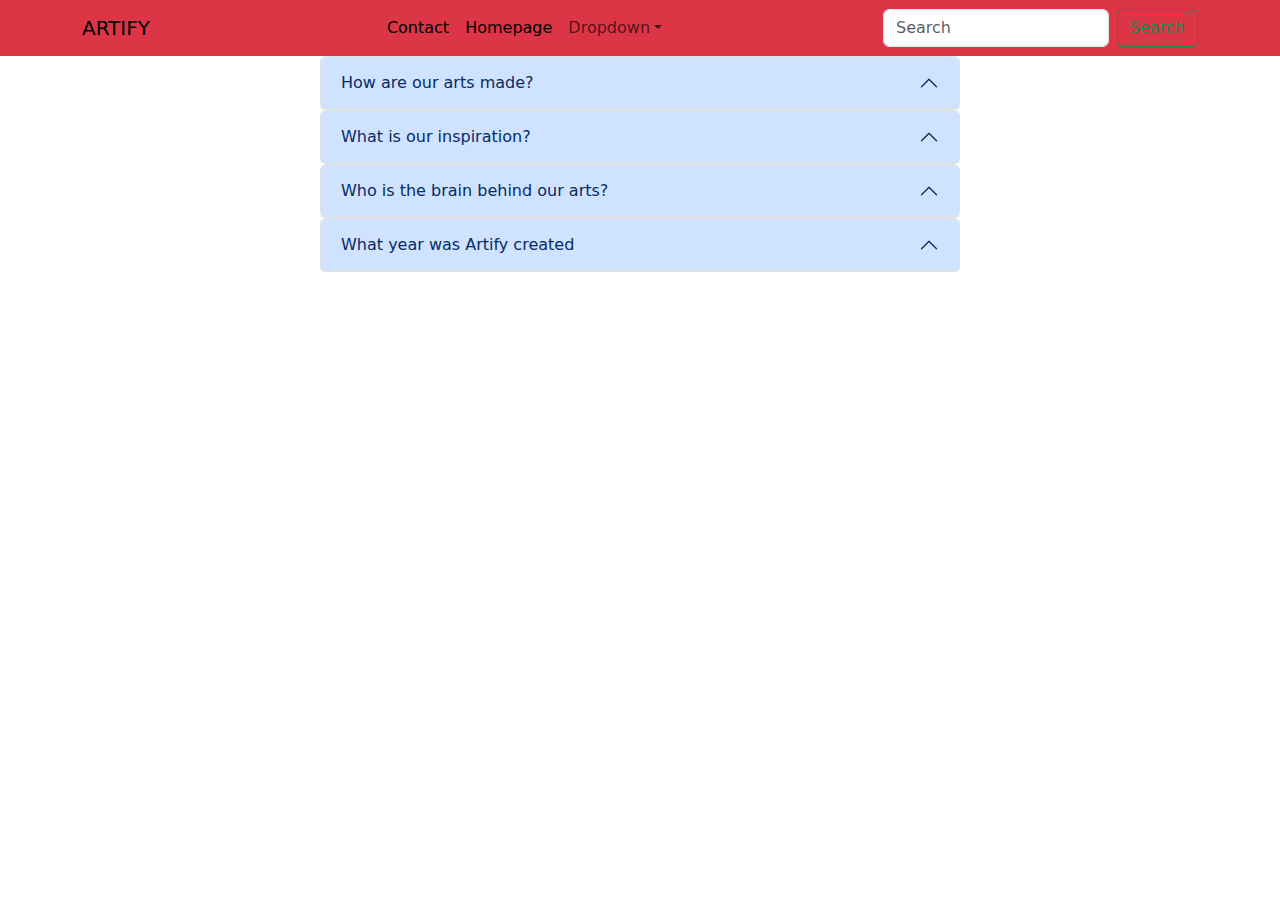
==== faq.html @ d9f7f59c "done" ====
<!DOCTYPE html>
<html lang="en">
<head>
    <meta charset="UTF-8">
    <meta http-equiv="X-UA-Compatible" content="IE=edge">
    <meta name="viewport" content="width=device-width, initial-scale=1.0">
    <title>Document</title>
    <link rel="stylesheet" href="./bootstrap.min.css">
</head>
<body>
   <header>

    <nav class="navbar navbar-expand-sm navbar-light bg-danger">
        <div class="container">
          <a class="navbar-brand" href="#">ARTIFY</a>
          <button class="navbar-toggler d-lg-none" type="button" data-bs-toggle="collapse" data-bs-target="#collapsibleNavId" aria-controls="collapsibleNavId"
              aria-expanded="false" aria-label="Toggle navigation">
              <span class="navbar-toggler-icon"></span>
          </button>
          <div class="collapse navbar-collapse" id="collapsibleNavId">
              <ul class="navbar-nav m-auto mt-2 mt-lg-0">
                 

                  <li class="nav-item">
                      <a class="nav-link active" href="./contact.html">Contact</a>
                  </li>

                  <li class="nav-item">
                      <a class="nav-link active" href="./Index.html">Homepage</a>
                  </li>

                  <li class="nav-item dropdown">
                      <a class="nav-link dropdown-toggle" href="#" id="dropdownId" data-bs-toggle="dropdown" aria-haspopup="true" aria-expanded="false">Dropdown</a>
                      <div class="dropdown-menu" aria-labelledby="dropdownId">
                          <a class="dropdown-item" href="#">Action 1</a>
                          <a class="dropdown-item" href="#">Action 2</a>
                      </div>
                  </li>
              </ul>
              <form class="d-flex my-2 my-lg-0">
                  <input class="form-control me-sm-2" type="text" placeholder="Search">
                  <button class="btn btn-outline-success my-2 my-sm-0" type="submit">Search</button>
              </form>
          </div>
    </div>
    </nav>
    </header>


    <div class="accordion w-50 m-auto" id="accordionExample">
      <div class="accordion-item">
        <h2 class="accordion-header" id="headingOne">
          <button class="accordion-button" type="button" data-bs-toggle="collapse" data-bs-target="#collapseOne" aria-expanded="true" aria-controls="collapseOne">
            How are our arts made?
          </button>
        </h2>
        <div id="collapseOne" class="accordion-collapse collapse " aria-labelledby="headingOne" data-bs-parent="#accordionExample">
          <div class="accordion-body">
            They are made from oil-paint and extra colour dye.
          </div>
        </div>
      </div>
      
    </div>



    <div class="accordion w-50 m-auto" id="accordionExample">
        <div class="accordion-item">
          <h2 class="accordion-header" id="headingTwo">
            <button class="accordion-button" type="button" data-bs-toggle="collapse" data-bs-target="#collapseTwo" aria-expanded="true" aria-controls="collapseTwo">
              What is our inspiration?
            </button>
          </h2>
          <div id="collapseTwo" class="accordion-collapse collapse " aria-labelledby="headingTwo" data-bs-parent="#accordionExample">
            <div class="accordion-body">
              we get inspiration from holy spirit
            </div>
          </div>
        </div>
        
      </div>




      <div class="accordion w-50 m-auto" id="accordionExample">
        <div class="accordion-item">
          <h2 class="accordion-header" id="headingThree">
            <button class="accordion-button" type="button" data-bs-toggle="collapse" data-bs-target="#collapseThree" aria-expanded="true" aria-controls="collapseThree">
              Who is the brain behind our arts?
            </button>
          </h2>
          <div id="collapseThree" class="accordion-collapse collapse " aria-labelledby="headingOne" data-bs-parent="#accordionExample">
            <div class="accordion-body">
              our CEO
            </div>
          </div>
        </div>
        
      </div>

      <div class="accordion w-50 m-auto" id="accordionExample">
        <div class="accordion-item">
          <h2 class="accordion-header" id="headingFour">
            <button class="accordion-button" type="button" data-bs-toggle="collapse" data-bs-target="#collapseFour" aria-expanded="true" aria-controls="collapseFour">
              What year was Artify created
            </button>
          </h2>
          <div id="collapseFour" class="accordion-collapse collapse" aria-labelledby="headingFour" data-bs-parent="#accordionExample">
            <div class="accordion-body">
              2020
            </div>
          </div>
        </div>
        
      </div>




  
   
    


 


    <script src="./bootstrap.bundle.min.js"></script>
</body>
</html>
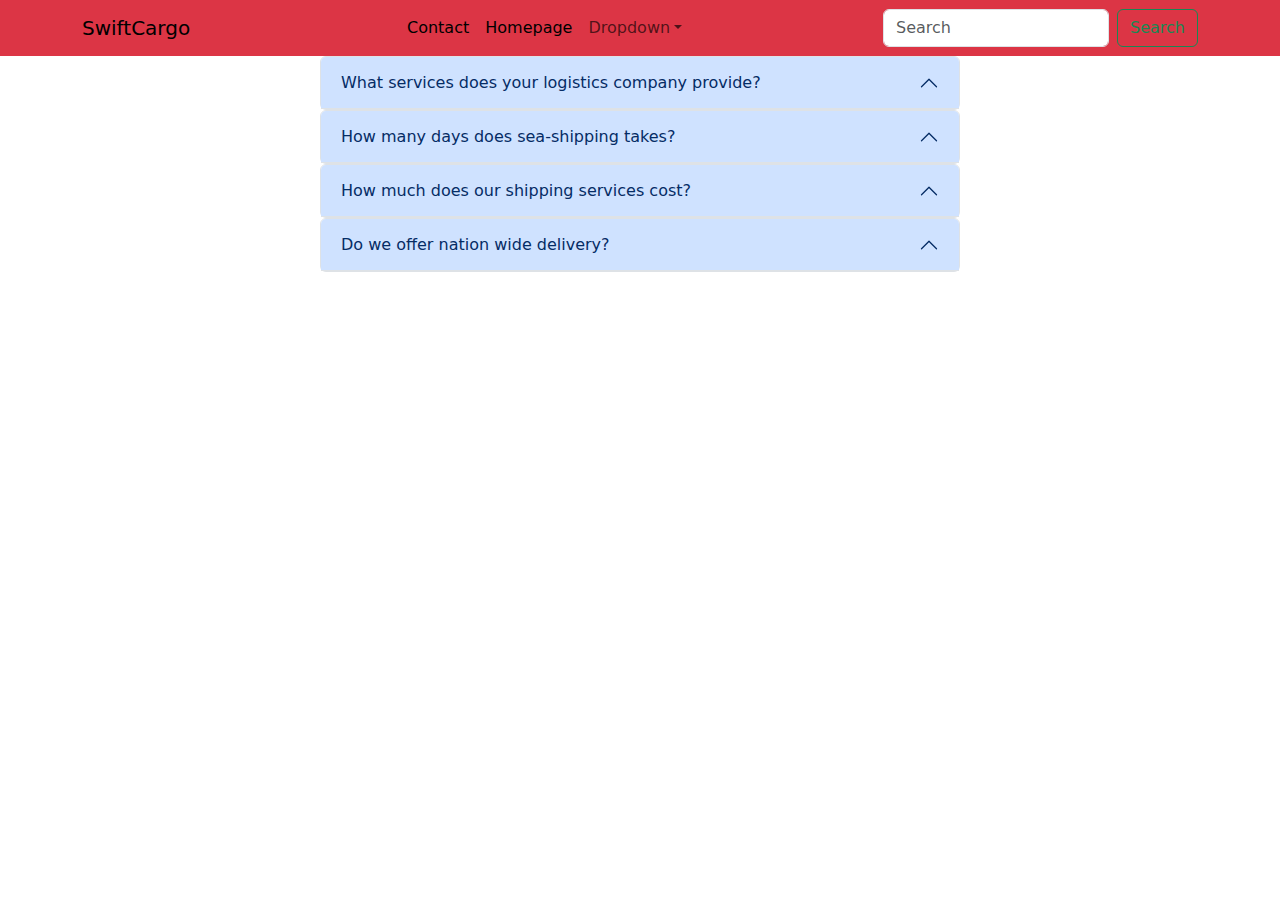
==== commit 040d1444: "payment path created" ====
--- a/faq.html
+++ b/faq.html
@@ -12,7 +12,7 @@
 
     <nav class="navbar navbar-expand-sm navbar-light bg-danger">
         <div class="container">
-          <a class="navbar-brand" href="#">ARTIFY</a>
+          <a class="navbar-brand" href="#">SwiftCargo</a>
           <button class="navbar-toggler d-lg-none" type="button" data-bs-toggle="collapse" data-bs-target="#collapsibleNavId" aria-controls="collapsibleNavId"
               aria-expanded="false" aria-label="Toggle navigation">
               <span class="navbar-toggler-icon"></span>
@@ -46,17 +46,16 @@
     </nav>
     </header>
 
-
     <div class="accordion w-50 m-auto" id="accordionExample">
       <div class="accordion-item">
         <h2 class="accordion-header" id="headingOne">
           <button class="accordion-button" type="button" data-bs-toggle="collapse" data-bs-target="#collapseOne" aria-expanded="true" aria-controls="collapseOne">
-            How are our arts made?
+            What services does your logistics company provide?
           </button>
         </h2>
         <div id="collapseOne" class="accordion-collapse collapse " aria-labelledby="headingOne" data-bs-parent="#accordionExample">
           <div class="accordion-body">
-            They are made from oil-paint and extra colour dye.
+            we offer all range of shipping services such as transportation(road, air, sea),warehousing, inventory management, supply chain optimization, freight forwarding, customs clearance, and other specialized services.
           </div>
         </div>
       </div>
@@ -64,68 +63,57 @@
     </div>
 
 
-
     <div class="accordion w-50 m-auto" id="accordionExample">
         <div class="accordion-item">
           <h2 class="accordion-header" id="headingTwo">
             <button class="accordion-button" type="button" data-bs-toggle="collapse" data-bs-target="#collapseTwo" aria-expanded="true" aria-controls="collapseTwo">
-              What is our inspiration?
+              How many days does sea-shipping takes?
             </button>
           </h2>
           <div id="collapseTwo" class="accordion-collapse collapse " aria-labelledby="headingTwo" data-bs-parent="#accordionExample">
             <div class="accordion-body">
-              we get inspiration from holy spirit
+              Our sea-shipping services takes 15 to 20 days.
+            
             </div>
           </div>
         </div>
         
       </div>
-
-
-
-
-      <div class="accordion w-50 m-auto" id="accordionExample">
-        <div class="accordion-item">
-          <h2 class="accordion-header" id="headingThree">
-            <button class="accordion-button" type="button" data-bs-toggle="collapse" data-bs-target="#collapseThree" aria-expanded="true" aria-controls="collapseThree">
-              Who is the brain behind our arts?
-            </button>
-          </h2>
-          <div id="collapseThree" class="accordion-collapse collapse " aria-labelledby="headingOne" data-bs-parent="#accordionExample">
-            <div class="accordion-body">
-              our CEO
+    
+        <div class="accordion w-50 m-auto" id="accordionExample">
+          <div class="accordion-item">
+            <h2 class="accordion-header" id="headingThree">
+              <button class="accordion-button" type="button" data-bs-toggle="collapse" data-bs-target="#collapseThree" aria-expanded="true" aria-controls="collapseThree">
+                How much does our shipping services cost?
+              </button>
+            </h2>
+            <div id="collapseThree" class="accordion-collapse collapse " aria-labelledby="headingThree" data-bs-parent="#accordionExample">
+              <div class="accordion-body">
+                our shipping services is calculated based on kg and its usually calculated in your local currency.
+              </div>
             </div>
           </div>
+          
         </div>
         
-      </div>
-
-      <div class="accordion w-50 m-auto" id="accordionExample">
-        <div class="accordion-item">
-          <h2 class="accordion-header" id="headingFour">
-            <button class="accordion-button" type="button" data-bs-toggle="collapse" data-bs-target="#collapseFour" aria-expanded="true" aria-controls="collapseFour">
-              What year was Artify created
-            </button>
-          </h2>
-          <div id="collapseFour" class="accordion-collapse collapse" aria-labelledby="headingFour" data-bs-parent="#accordionExample">
-            <div class="accordion-body">
-              2020
+    
+    
+        <div class="accordion w-50 m-auto" id="accordionExample">
+            <div class="accordion-item">
+              <h2 class="accordion-header" id="headingFour">
+                <button class="accordion-button" type="button" data-bs-toggle="collapse" data-bs-target="#collapseFour" aria-expanded="true" aria-controls="collapseFour">
+                  Do we offer nation wide delivery?
+                </button>
+              </h2>
+              <div id="collapseFour" class="accordion-collapse collapse " aria-labelledby="headingFour" data-bs-parent="#accordionExample">
+                <div class="accordion-body">
+                  Yes,SwiftCargo offers nation wide delivery.
+                </div>
+              </div>
             </div>
+          
+            
           </div>
-        </div>
-        
-      </div>
-
-
-
-
-  
-   
-    
-
-
- 
-
 
     <script src="./bootstrap.bundle.min.js"></script>
 </body>
